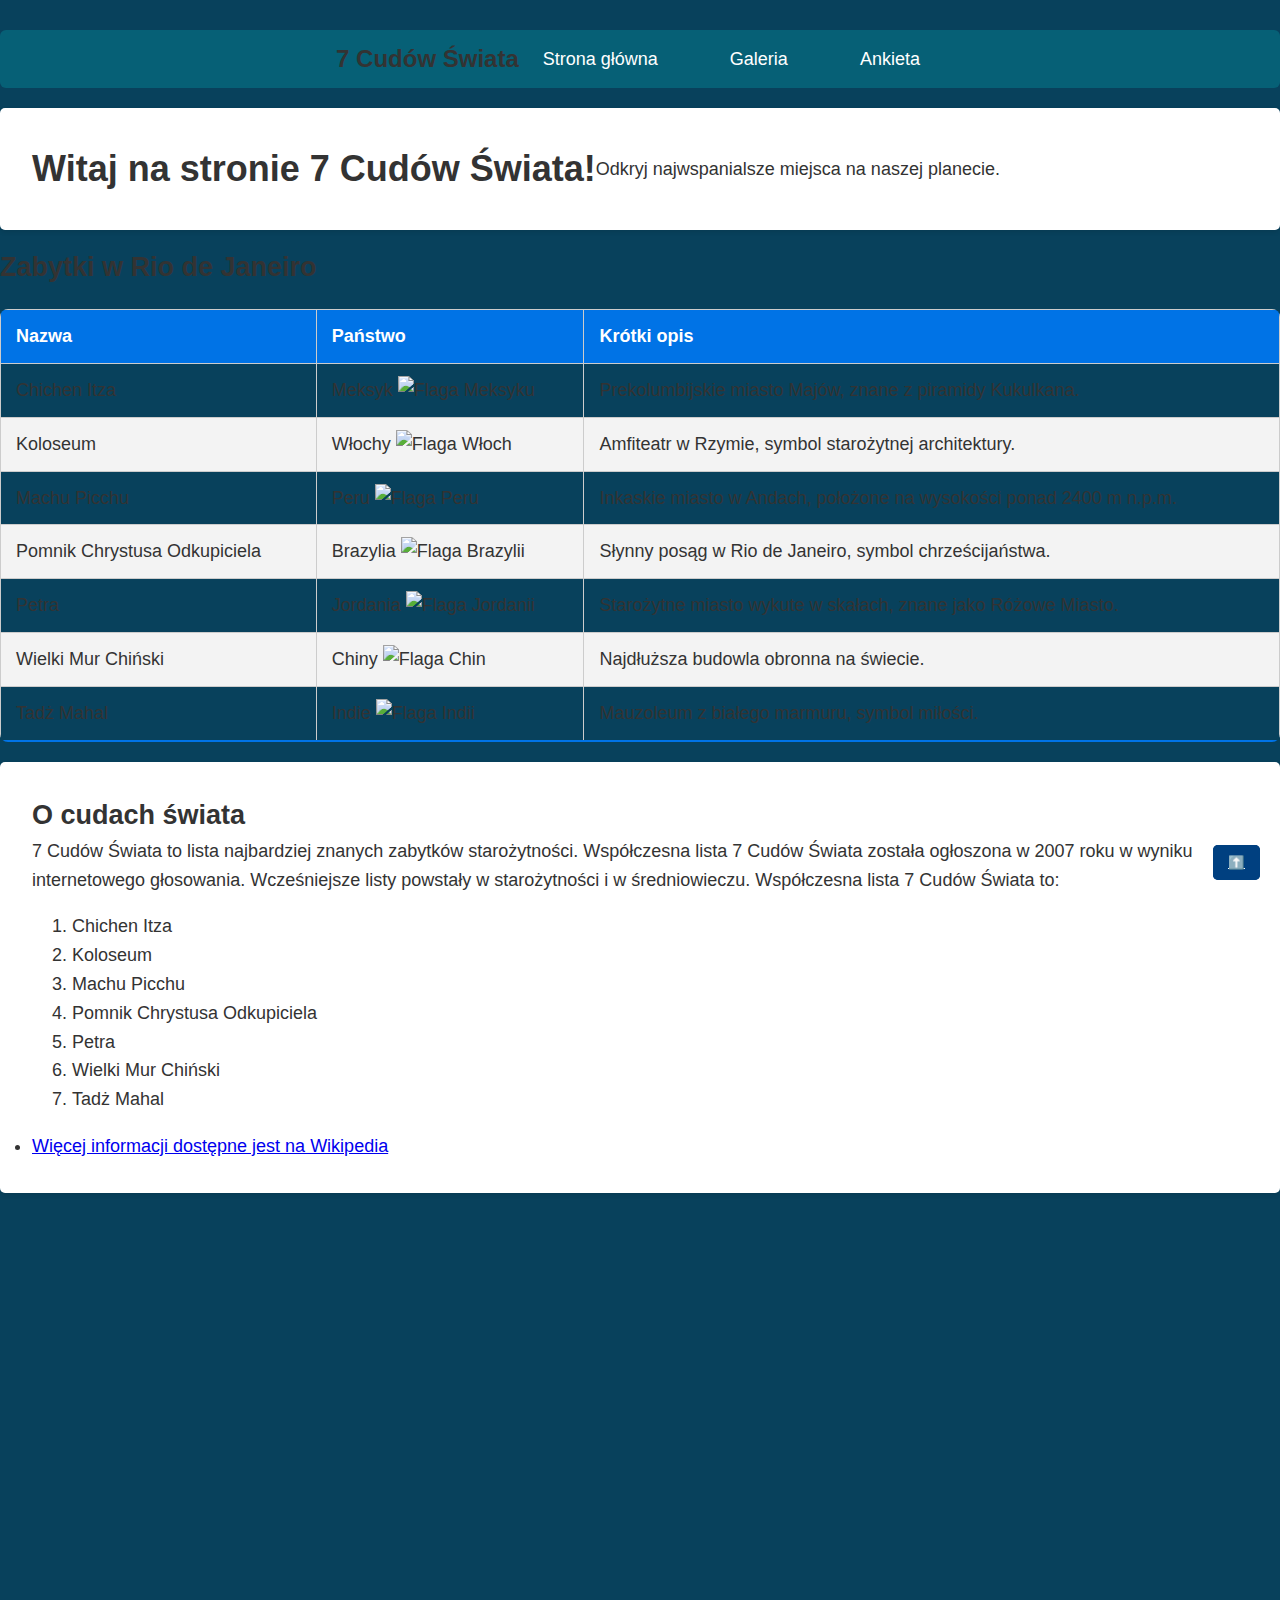
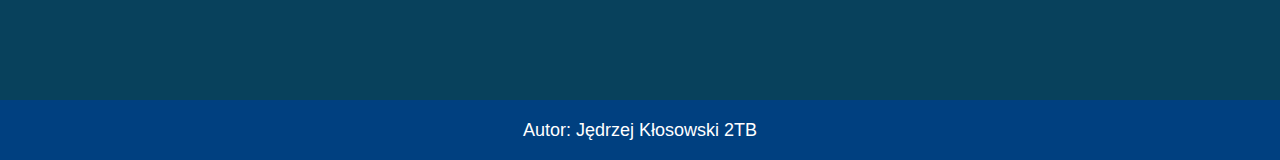
==== index.html @ dd850572 "Add files via upload" ====
<!DOCTYPE html>
<html lang="pl">

<head>
    <meta charset="UTF-8">
    <meta name="viewport" content="width=device-width, initial-scale=1.0">
    <meta name="description" content="Strona prezentująca 7 cudów świata.">
    <title>7 Cudów Świata</title>
    <link rel="stylesheet" href="style.css">
</head>

<body>
  <header>
    <div class="logo" id="#back-to-top">7 Cudów Świata</div>
    <button class="menu-toggle" onclick="toggleMenu()">☰</button>
    <nav>
        <ul class="menu">
            <li><a href="index.html">Strona główna</a></li>
            <li><a href="galeria.html">Galeria</a></li>
            <li><a href="ankieta.html">Ankieta</a></li>
        </ul>
    </nav>
</header>



    <main>
        <section id="top" class="top">
            <h1>Witaj na stronie 7 Cudów Świata!</h1>
            <p>Odkryj najwspanialsze miejsca na naszej planecie.</p>
        </section>

        

        <div class="button">
            <h2 id="zabytki">Zabytki w Rio de Janeiro</h2>
        </div>
        <table>
            <thead>
              <tr>
                <th>Nazwa</th>
                <th>Państwo</th>
                <th>Krótki opis</th>
              </tr>
            </thead>
            <tbody>
              <tr>
                <td>Chichen Itza</td>
                <td>Meksyk <img src="foto/meksyk.jpg" alt="Flaga Meksyku" class="flag"></td>
                <td>Prekolumbijskie miasto Majów, znane z piramidy Kukulkana.</td>
                </tr>
                <tr>
                <td>Koloseum</td>
                <td>Włochy <img src="/foto/wlochy.jpg" alt="Flaga Włoch" class="flag"></td>
                <td>Amfiteatr w Rzymie, symbol starożytnej architektury.</td>
              </tr>
              <tr>
                <td>Machu Picchu</td>
                <td>Peru <img src="/foto/peru.jpg" alt="Flaga Peru" class="flag"></td>
                <td>Inkaskie miasto w Andach, położone na wysokości ponad 2400 m n.p.m.</td>
              </tr>
              <tr>
                <td>Pomnik Chrystusa Odkupiciela</td>
                <td>Brazylia <img src="foto/brazylia.jpg" alt="Flaga Brazylii" class="flag"></td>
                <td>Słynny posąg w Rio de Janeiro, symbol chrześcijaństwa.</td>
              </tr>
              <tr>
                <td>Petra</td>
                <td>Jordania <img src="foto/jordania.jpg" alt="Flaga Jordanii" class="flag"></td>
                <td>Starożytne miasto wykute w skałach, znane jako Różowe Miasto.</td>
              </tr>
              <tr>
                <td>Wielki Mur Chiński</td>
                <td>Chiny <img src="foto/chiny.jpg" alt="Flaga Chin" class="flag"></td>
                <td>Najdłuższa budowla obronna na świecie.</td>
              </tr>
              <tr>
                <td>Tadż Mahal</td>
                <td>Indie <img src="foto/india.jpg" alt="Flaga Indii" class="flag"></td>
                <td>Mauzoleum z białego marmuru, symbol miłości.</td>
              </tr>
            </tbody>
          </table>
          
        <section id="about" class="about">
            <h2>O cudach świata</h2>
            <p>7 Cudów Świata to lista najbardziej znanych zabytków starożytności. Współczesna lista 7 Cudów Świata została ogłoszona w 2007 roku w wyniku internetowego głosowania. Wcześniejsze listy powstały w starożytności i w średniowieczu. Współczesna lista 7 Cudów Świata to:</p>
            <ol>
                <li>Chichen Itza</li>
                <li>Koloseum</li>
                <li>Machu Picchu</li>
                <li>Pomnik Chrystusa Odkupiciela</li>
                <li>Petra</li>
                <li>Wielki Mur Chiński</li>
                <li>Tadż Mahal</li>
            </ol>
        </div>

        <ul>
            <li><a href="https://pl.wikipedia.org/wiki/Siedem_cud%C3%B3w_%C5%9Bwiata" target="_blank">Więcej informacji dostępne jest na Wikipedia</a></li>
        </ul>
        </section>

        <iframe src="https://www.google.com/maps/embed?pb=!1m18!1m12!1m3!1d10717482.210632669!2d11.468862527264928!3d49.018711759990154!2m3!1f0!2f0!3f0!3m2!1i1024!2i768!4f13.1!3m3!1m2!1s0x46ed8886cfadda85%3A0x72ef99e6b3fcf079!2sEuropa!5e0!3m2!1spl!2spl!4v1737057964920!5m2!1spl!2spl" width="600" height="450" style="border:0;" allowfullscreen="" loading="lazy" referrerpolicy="no-referrer-when-downgrade"></iframe>
        
        <iframe width="560" height="315" src="https://www.youtube.com/embed/fWfDEu0vMeY?si=Dq0fteW7fquYp0po" title="YouTube video player" frameborder="0" allow="accelerometer; autoplay; clipboard-write; encrypted-media; gyroscope; picture-in-picture; web-share" referrerpolicy="strict-origin-when-cross-origin" allowfullscreen></iframe>
    </main>

    <button id="back-to-top"><a href="#top" id="back-to-top">⬆️</a>⬆️</button>

    <footer>
        <p>Autor: Jędrzej Kłosowski 2TB</p>
    </footer>
    <script>
      function toggleMenu() {
    const menu = document.querySelector('.menu');
    menu.classList.toggle('show');
}

    </script>
</body>

</html>
---- style.css ----
/* Ogólne resetowanie */
body, h1, h2, h3, p, ul, li, table, th, td, iframe {
    margin: 0;
    padding: 0;
    box-sizing: border-box;
}

body {
    font-family: Arial, sans-serif;
    line-height: 1.6;
    color: #333;
    background-color: #08415C;
    margin: 0;
}

header {
  background-color: rgba(0, 255, 255, 0.164);
  padding: 10px;
  margin-bottom: 20px;
  margin-top: 30px;
  border-radius: 6px 6px;
  display: flex;
  justify-content: center;
  align-items: center;
  position: relative;
}

header h1 {
  display: flex;
  gap: 5px;
}

.bounce {
  display: inline-block;
  animation: bounce 1.5s infinite;
  animation-delay: calc(0.1s var(--i));
}

@keyframes bounce {
  0%, 100% {
      transform: translateY(0);
  }
  50% {
      transform: translateY(-10px);
  }
}

header .logo {
  font-size: 1.5rem;
  font-weight: bold;
  animation: fadeIn 2s;
}

header .menu {
  list-style: none;
  display: flex;
  gap: 1rem;
}

header .menu li a {
  color: #fff;
  text-decoration: none;
  padding: 0.5rem 1rem;
  transition: background 0.3s;
}

header .menu li a:hover {
  background: #0066cc;
  border-radius: 5px;
}

/* Dla telefonów */
@media screen and (max-width: 599px) {
  header .menu {
      display: none;
      flex-direction: column;
      position: absolute;
      top: 100%;
      left: 0;
      width: 100%;
      background-color: rgba(0, 255, 255, 0.9);
      padding: 10px 0;
  }

  header .menu li {
      width: 100%;
      text-align: center;
      border-bottom: 1px solid #ccc;
  }

  header .menu li a {
      padding: 1rem;
  }

  header .menu.show {
      display: flex;
  }

  .menu-toggle {
      display: block; /* Widoczny tylko na telefonach */
      cursor: pointer;
      background: none;
      border: none;
      font-size: 2rem;
      color: #fff;
  }
}

/* Dla tabletów */
@media screen and (min-width: 600px) and (max-width: 1199px) {
  header .menu {
      display: grid;
      grid-template-columns: repeat(2, 1fr);
      gap: 10px;
      background-color: rgba(0, 255, 255, 0.3);
      padding: 1rem;
      border-radius: 10px;
  }

  header .menu li {
      display: flex;
      justify-content: center;
      align-items: center;
      border-radius: 8px;
      background-color: rgba(0, 255, 255, 0.5);
  }

  header .menu li a {
      padding: 1rem;
      text-align: center;
      display: block;
      width: 100%;
      color: #fff;
      background-color: rgba(0, 255, 255, 0.7);
      transition: background 0.3s;
      border-radius: 8px;
  }

  header .menu li a:hover {
      background: #ff6600;
  }

  .menu-toggle {
      display: none; /* Ukryty na tabletach */
  }
}

/* Dla komputerów */
@media screen and (min-width: 1200px) {
  header .menu {
      display: flex;
      gap: 1.5rem;
  }

  header .menu li a {
      padding: 1rem 1.5rem;
  }

  .menu-toggle {
      display: none; /* Ukryty na komputerach */
  }
}



/* Sekcje */
main section {
    padding: 2rem;
    margin: 1rem 0;
    background: #fff;
    border-radius: 5px;
    box-shadow: 0 2px 5px rgba(0, 0, 0, 0.1);
}

/* Galeria */
.gallery-container {
    display: grid;
    grid-template-columns: repeat(auto-fit, minmax(150px, 1fr));
    gap: 10px;
}

.gallery-container img {
    width: 100%;
    border-radius: 5px;
    transition: transform 0.3s;
}

.gallery-container img:hover {
    transform: scale(1.1);
}

/* Tabela i mapa */
.content-container {
    display: flex;
    flex-wrap: wrap;
    gap: 1rem;
}

.table-container {
    flex: 2;
}

table {
    width: 100%;
    border-collapse: collapse;
    margin: 1rem 0;
}

th, td {
    border: 1px solid #ccc;
    padding: 0.5rem;
    text-align: left;
}

.map-container {
    flex: 1;
    background: #f3f3f3;
    border-radius: 5px;
    padding: 1rem;
    text-align: center;
}

.map-container iframe {
    width: 100%;
    height: 200px;
    border: 0;
}

/* Formularz */
form {
    display: flex;
    flex-direction: column;
    gap: 1rem;
}

form input, form textarea, form button {
    padding: 0.5rem;
    border: 1px solid #ccc;
    border-radius: 5px;
}

form button {
    background: #004080;
    color: #fff;
    cursor: pointer;
    transition: background 0.3s;
}

form button:hover {
    background: #0066cc;
}

/* Multimedia */
#media {
    text-align: center;
}

video, iframe {
    max-width: 100%;
    border-radius: 5px;
}

/* Stopka */
footer {
    text-align: center;
    padding: 1rem;
    background: #004080;
    color: #fff;
    margin-top: 2rem;
}

/* Animacje */
@keyframes fadeIn {
    from { opacity: 0; }
    to { opacity: 1; }
}

/* Responsywność */
@media (max-width: 600px) {
    header {
        flex-direction: column;
        text-align: center;
    }

    .content-container {
        flex-direction: column;
    }
}

@media (min-width: 601px) and (max-width: 1200px) {
    .gallery-container {
        grid-template-columns: repeat(auto-fit, minmax(200px, 1fr));
    }
}



/* Hover effects */
button:hover, a:hover {
    background-color: #003366;
    color: #fff;
    transition: background-color 0.3s, color 0.3s;
}

img:hover {
    transform: scale(1.05);
    transition: transform 0.3s;
}

footer:hover {
    background-color: #003366;
    transition: background-color 0.3s;
}


@media (max-width: 600px) {
    header {
        flex-direction: column;
        text-align: center;
    }

    .content-container {
        flex-direction: column;
    }

    button, a {
        width: 100%;
        margin-bottom: 1rem;
    }
}

@media (min-width: 601px) and (max-width: 1200px) {
    .gallery-container {
        grid-template-columns: repeat(auto-fit, minmax(200px, 1fr));
    }

    button, a {
        width: auto;
        margin-bottom: 0;
    }
}

@media (min-width: 1201px) {
    .gallery-container {
        grid-template-columns: repeat(auto-fit, minmax(300px, 1fr));
    }
}

table {
    width: 100%;
    border-collapse: collapse;
    margin: 20px 0;
    font-size: 18px;
    text-align: left;
    border-radius: 8px;
    overflow: hidden;
  }
  
  table th, table td {
    padding: 12px 15px;
  }
  
  table thead th {
    background-color: #0073e6;
    color: #ffffff;
  }
  
  table tbody tr {
    border-bottom: 1px solid #dddddd;
  }
  
  table tbody tr:nth-of-type(even) {
    background-color: #f3f3f3;
  }
  
  table tbody tr:last-of-type {
    border-bottom: 2px solid #0073e6;
  }
  
  table tbody tr:hover {
    background-color: #d6e9f7;
  }
  .table1 {
    border-width: 1px;
    border-color: #06808B;
    border-style: solid;
}
.table1 {
    border-width: 1px;
    border-color: #06808B;
    border-style: solid;
}
.flag {
    width: 50px;
    height: 50px;
  }
  .form-container {
    background-color: #fff;
    padding: 30px;
    border-radius: 8px;
    box-shadow: 0px 4px 10px rgba(0, 0, 0, 0.1);
    width: 100%;
    max-width: 500px;
    margin: 0 auto;
    animation: fadeIn 1s ease-in-out;
    top: 50%;
    position: relative;
  }
  
  .form-title {
    text-align: center;
    color: #06808B;
    margin-bottom: 20px;
    font-size: 24px;
  }
  
  .form-label {
    font-size: 14px;
    color: #333;
    margin-top: 10px;
  }
  
  .form-input,
  .form-textarea {
    width: 100%;
    padding: 12px;
    margin: 8px 0 20px;
    border: 1px solid #ccc;
    border-radius: 4px;
    font-size: 16px;
    transition: all 0.3s ease;
  }
  
  .form-input:focus,
  .form-textarea:focus {
    border-color: #06808B;
    box-shadow: 0 0 8px rgba(6, 128, 139, 0.3);
    outline: none;
  }
  
  .form-slider {
    width: 100%;
    margin: 8px 0 20px;
  }
  
  .checkbox-container {
    display: flex;
    align-items: center;
    margin-bottom: 10px;
  }
  
  .form-checkbox {
    margin-right: 8px;
  }
  
  .form-checkbox-label {
    font-size: 14px;
  }
  
  .form-button {
    width: 100%;
    padding: 12px;
    background-color: #06808B;
    border: none;
    border-radius: 4px;
    color: #fff;
    font-size: 16px;
    cursor: pointer;
    transition: background-color 0.3s ease, transform 0.2s ease;
    cursor: pointer; 
    display: flex;
    gap: 10px;
    flex: 1;
  }
  
  .form-button:hover {
    background-color: #055b67;
    transform: scale(1.05);
  }
  
  .form-fieldset {
    border: none;
    padding: 0;
    margin: 20px 0;
  }
  
  .form-legend {
    font-size: 14px;
    color: #333;
    margin-bottom: 10px;
  }
  
  @keyframes fadeIn {
    from {
        opacity: 0;
        transform: translateY(-20px);
    }
    to {
        opacity: 1;
        transform: translateY(0);
    }
  }
  
  .gallery-container {
    width: 80%; 
    max-width: 400px;
    overflow: hidden;
    position: relative;
  }
  
  .gallery {
    position: relative;
  }
  
  .slides {
    display: flex;
    transition: transform 0.5s ease;
  }
  
  .slide {
    min-width: 100%; 
    box-sizing: border-box; 
  }
  
  .gallery img {
    width: 100%; 
    max-width: 300px; 
    height: auto; 
  }
  
  input[type="radio"] {
    display: none;
  }
  
  #slide1:checked ~ .slides {
    transform: translateX(0%);
  }
  
  #slide2:checked ~ .slides {
    transform: translateX(-100%);
  }
  
  #slide3:checked ~ .slides {
    transform: translateX(-200%);
  }
  
  #slide4:checked ~ .slides {
    transform: translateX(-300%);
  }

  #back-to-top {
    position: fixed;
    bottom: 20px;
    right: 20px;
    background-color: #004080;
    color: #fff;
    border: none;
    padding: 10px 15px;
    border-radius: 5px;
    cursor: pointer;
}

#back-to-top:hover {
    background-color: #003366;
}

.slide {
    max-width: 250px;
    max-height: 600px;
    box-sizing: border-box;
}
/* Styl dla telefonów */
@media (max-width: 599px) {
  body {
    font-size: 14px;
  }
  .container {
    display: flex;
    flex-direction: column;
  }
}
 
/* Styl dla tabletów */
@media (min-width: 600px) and (max-width: 1199px) {
  body {
    font-size: 16px;
  }
  .container {
    display: flex;
    flex-direction: row;
  }
}
 
/* Styl dla komputerów */
@media (min-width: 1200px) {
  body {
    font-size: 18px;
  }
  .container {
    display: grid;
    grid-template-columns: 1fr 2fr 1fr;
  }
}

.top {
    text-align: center;
    display: flex;
    align-items: center;
}

/* Slideshow container */
.slideshow-container {
  max-width: 1000px;
  position: relative;
  margin: auto;
}

/* Hide the images by default */
.mySlides {
  display: none;
}

/* Next & previous buttons */
.prev, .next {
  cursor: pointer;
  position: absolute;
  top: 50%;
  width: auto;
  margin-top: -22px;
  padding: 16px;
  color: white;
  font-weight: bold;
  font-size: 18px;
  transition: 0.6s ease;
  border-radius: 0 3px 3px 0;
  user-select: none;
}

/* Position the "next button" to the right */
.next {
  right: 0;
  border-radius: 3px 0 0 3px;
}

/* On hover, add a black background color with a little bit see-through */
.prev:hover, .next:hover {
  background-color: rgba(0,0,0,0.8);
}

/* Caption text */
.text {
  color: #000000;
  background-color: #f2f2f2;
  font-size: 15px;
  padding: 8px 12px;
  position: absolute;
  bottom: 8px;
  width: 100%;
  text-align: center;
}

/* Number text (1/3 etc) */
.numbertext {
  color: #f2f2f2;
  font-size: 12px;
  padding: 8px 12px;
  position: absolute;
  top: 0;
}

/* The dots/bullets/indicators */
.dot {
  cursor: pointer;
  height: 15px;
  width: 15px;
  margin: 0 2px;
  background-color: #bbb;
  border-radius: 50%;
  display: inline-block;
  transition: background-color 0.6s ease;
}

.active, .dot:hover {
  background-color: #717171;
}

/* Fading animation */
.fade {
  animation-name: fade;
  animation-duration: 1.5s;
}

@keyframes fade {
  from {opacity: .4}
  to {opacity: 1}
}
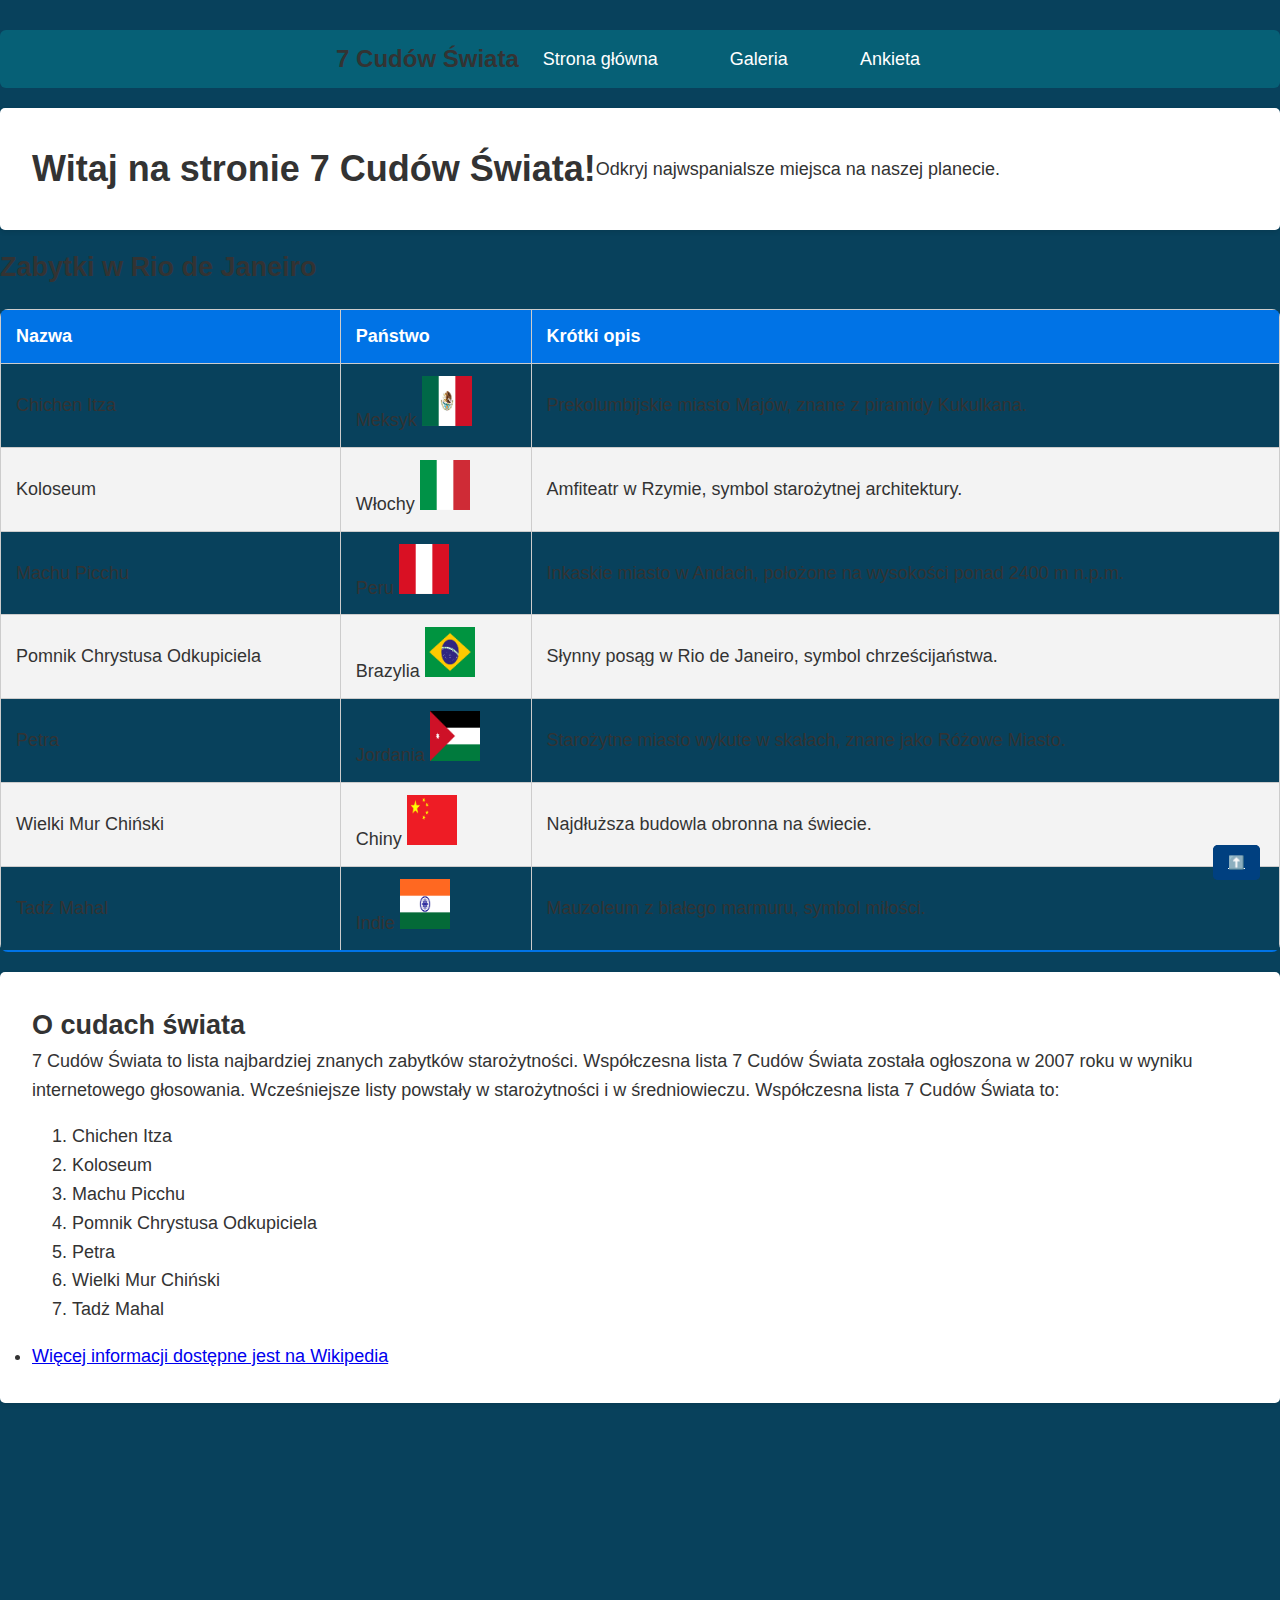
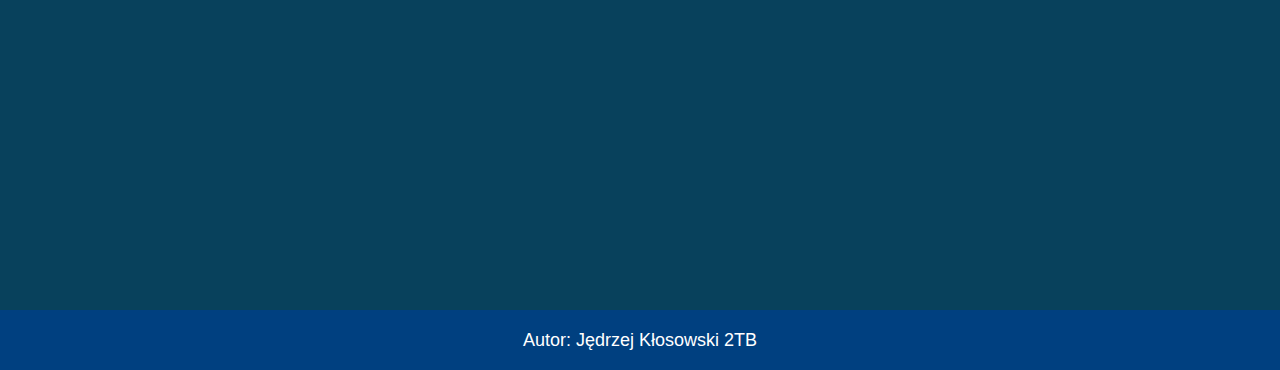
==== commit 1a2376fa: "Update index.html" ====
--- a/index.html
+++ b/index.html
@@ -51,12 +51,12 @@
                 </tr>
                 <tr>
                 <td>Koloseum</td>
-                <td>Włochy <img src="/foto/wlochy.jpg" alt="Flaga Włoch" class="flag"></td>
+                <td>Włochy <img src="foto/wlochy.jpg" alt="Flaga Włoch" class="flag"></td>
                 <td>Amfiteatr w Rzymie, symbol starożytnej architektury.</td>
               </tr>
               <tr>
                 <td>Machu Picchu</td>
-                <td>Peru <img src="/foto/peru.jpg" alt="Flaga Peru" class="flag"></td>
+                <td>Peru <img src="foto/peru.jpg" alt="Flaga Peru" class="flag"></td>
                 <td>Inkaskie miasto w Andach, położone na wysokości ponad 2400 m n.p.m.</td>
               </tr>
               <tr>
